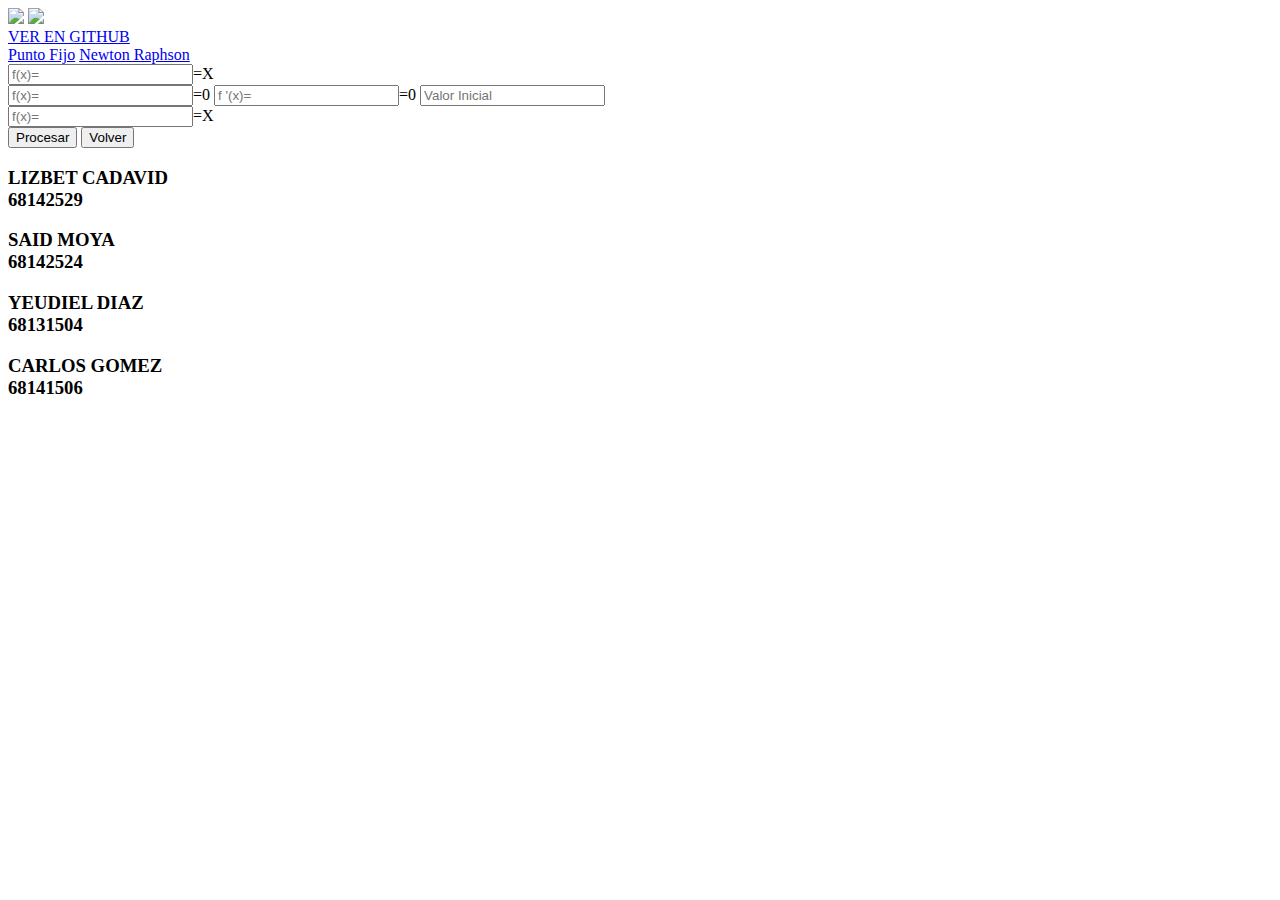
==== EcuacionesNoLineales.html @ 180926cc "ajuste marca resgistrada" ====
<!DOCTYPE HTML>
<html>
	<head>
		<title>Ecuaciones No Lineales- Análisis Numérico</title>
		<meta http-equiv="Content-Type" content="text/html; charset=utf-8" />
		<meta name="viewport" content="width=device-width, initial-scale=1.0, user-scalable=no" />
		<meta name="HandheldFriendly" content="true" />
		<link href='http://fonts.googleapis.com/css?family=Roboto:400,100,300,500,700,900' rel='stylesheet' type='text/css'>
		<link href="css/style.css" rel='stylesheet' type='text/css'>
		<link href="css/no-lineales.css" rel='stylesheet' type='text/css'>
	</head>
	<body>
		<div id="container">
			<div id="bg"></div>
			<div id="header">
				<b href="index.html">
				<img src="images\LogoUnitec.png"/>
				</b>
				<a href="https://github.com/Dyeudiel/AnalisisNumerico" target="_blank"><img src="images\github-logo.svg"/>
				<div>VER EN GITHUB</div></a>
			</div>

			<div id="main-nolineal" class="Table">
				<div class="table-row">
					<form id="entradas" class="table-cell">

						<a href="#" class="selected">Punto Fijo</a>
						<a href="#">Newton Raphson</a>
						<!-- <a href="#">Secante</a> -->

						<div class="datos selected">
							<span></span><input type="text" placeholder="f(x)=" class="ecuacion"/><span class="equal">=X</span>
						</div>
						<div class="datos">
						<span></span><input type="text" placeholder="f(x)=" class="ecuacion"/><span class="equal">=0</span>
						<span></span><input type="text" placeholder="f '(x)=" class="dEcuacion"/><span class="equal">=0</span>
						<span></span><input type="text" placeholder="Valor Inicial" class="xIni"/>

						</div>
						<div class="datos">
						<span></span><input type="text" placeholder="f(x)=" class="ecuacion"/><span class="equal">=X</span>

						</div>
						<button type="submit">Procesar</button>
						<button type="button" id="Volver">Volver</button>
					</form>
					<div class="table-cell tabs-result">
							<div id="resPuntoFijo" class="selected">
							<div id="plotPuntoFijo"></div>
							<div class="resData">
								<div class="Interpola"></div>
								<div class="table tablaErrores"></div>
							</div>
						</div>
						<div id="resNewtonRaphson">
							<div id="plotNewtonRaphson"></div>
							<div class="resData">
								<div class="Interpola"></div>
								<div class="table tablaErrores"></div>
							</div>
						</div>
						<!-- <div id="resSecante">
							<div id="plotSecante"></div>
							<div class="resData">
								<div class="Ecuacion"></div>
								<div class="table tablaErrores"></div>
							</div>
						</div> -->
					</div>
				</div>
			</div>

			<div id="footer">
				<div id="footer-content">
				<h3>LIZBET CADAVID
					<div>68142529</div></h3>
				<h3>SAID MOYA
					<div>68142524</div></h3>
				<h3>YEUDIEL DIAZ
					<div>68131504</div></h3>
				<h3>CARLOS GOMEZ
					<div>68141506</div></h3>
				</div>
			</div>
		</div>
		<script src="js/jquery.min.js"></script>
		<script src="js/noty.js"></script>
		<script src="js/math.js"></script>
		<script src="js/d3.min.js"></script>
		<script src="js/function-plot.js"></script>
		<script src="js/no-lineales.js"></script>
	</body>
</html>
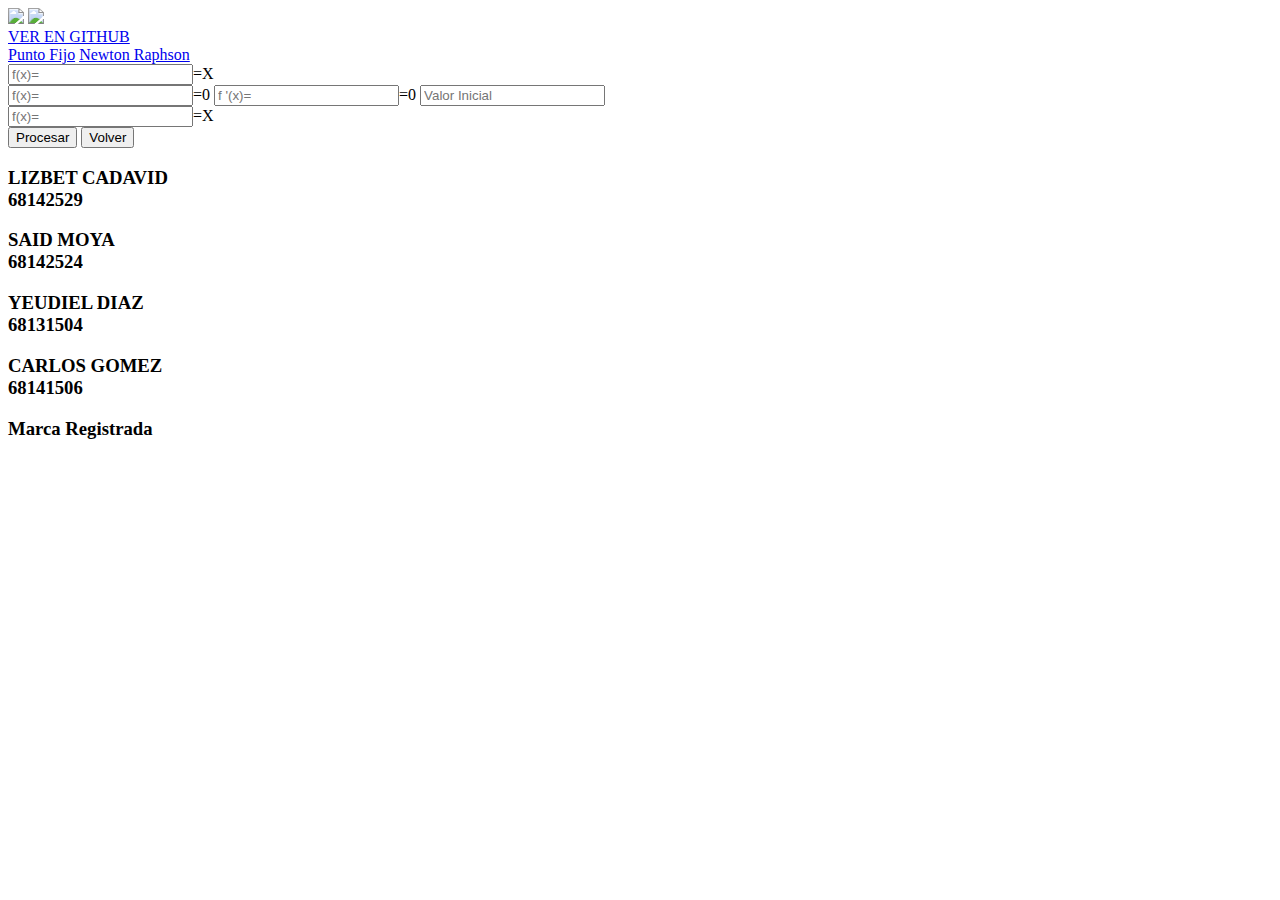
==== commit 2f8d07ae: "ingreso integrante" ====
--- a/EcuacionesNoLineales.html
+++ b/EcuacionesNoLineales.html
@@ -81,6 +81,7 @@
 					<div>68131504</div></h3>
 				<h3>CARLOS GOMEZ
 					<div>68141506</div></h3>
+				<h3>Marca Registrada</div></h3>
 				</div>
 			</div>
 		</div>
